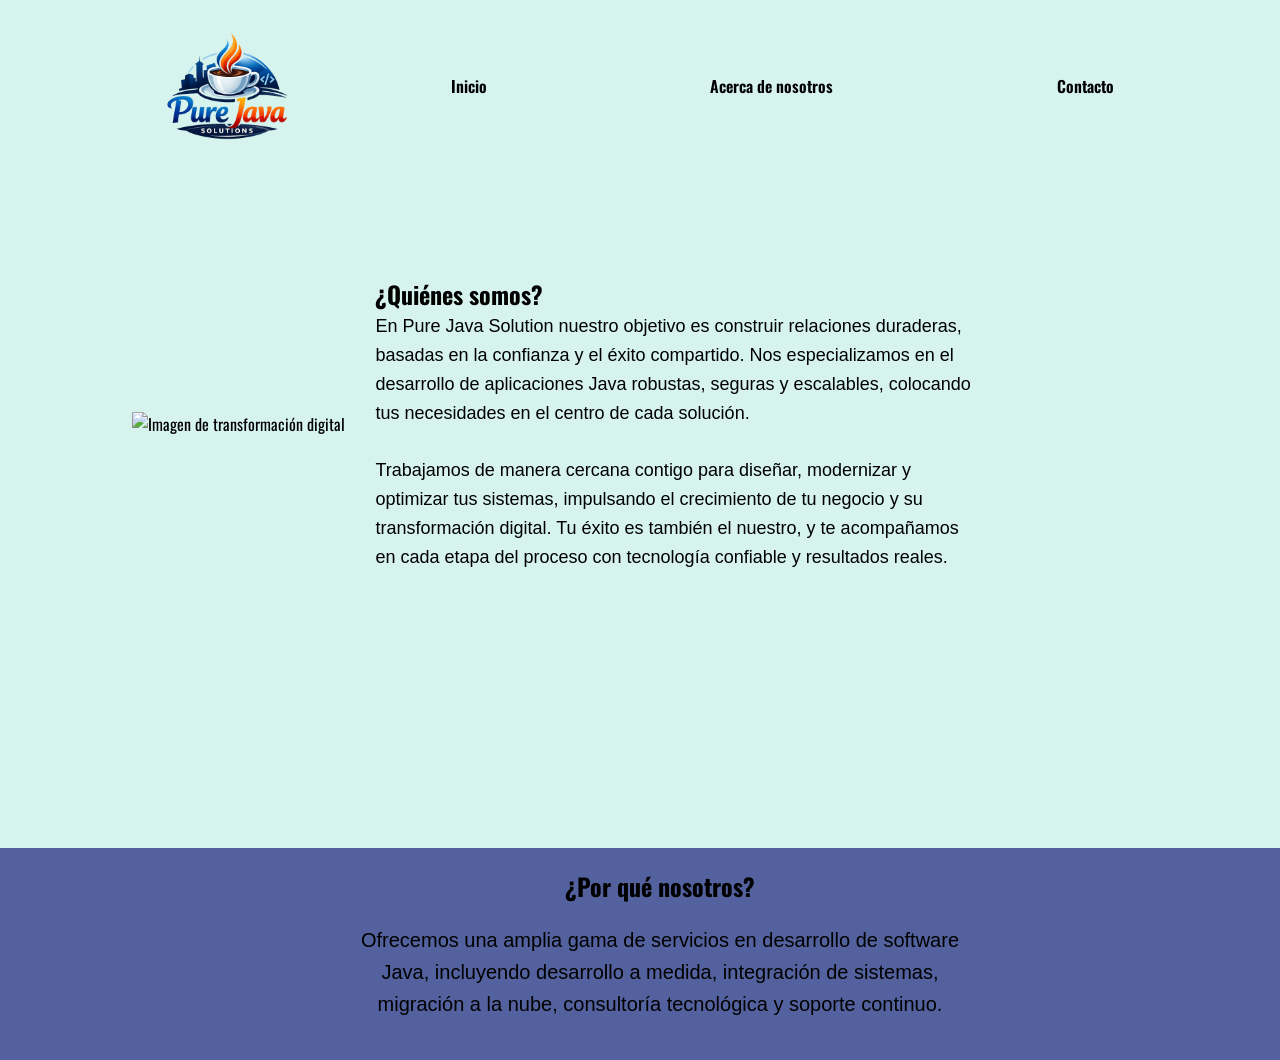
==== acerca.html @ 1e11dfd5 "creación de página acerca de nosotros y cambios en los estilos" ====
<!doctype html>
<html lang="en">
  <head>
    <meta charset="UTF-8" />
    <meta name="viewport" content="width=device-width, initial-scale=1.0" />
    <title>Document</title>
    <link rel="stylesheet" href="./styles/main.css" />

    <!-- fuentes -->

    <link rel="preconnect" href="https://fonts.googleapis.com" />
    <link rel="preconnect" href="https://fonts.gstatic.com" crossorigin />
    <link
      href="https://fonts.googleapis.com/css2?family=Oswald:wght@200..700&display=swap"
      rel="stylesheet"
    />
  </head>
  <body>
    <header>
      <nav id="navbar">
        <section class="img-container">
          <a href=""
            ><img
              src="./media/logo.png"
              alt="Logo Pure Java Solutions"
              class="img"
          /></a>
        </section>
        <section class="links-container">
          <a href="/index.html" class="link">Inicio</a>
          <a href="#" class="link">Acerca de nosotros</a>
          <a href="#" class="link">Contacto</a>
        </section>
      </nav>
    </header>
    <main>
      <div class="contenedor-acerca">
        <section class="descripcion"></section>
        <section>
          <img
            src="https://grupotimexico.com/wp-content/uploads/2025/02/GTIM-Expertos-en-Transformacion-Digital-Socios-Estrategicos.jpg"
            alt="Imagen de transformación digital"
            width="600px"
            height="600px"
            style="object-fit: contain;"
          />
        </section>
        <section class="descripcion">
        <h1>¿Quiénes somos?</h1>
          <p class="texto-descripcion">
            En Pure Java Solution nuestro objetivo es construir relaciones
            duraderas, basadas en la confianza y el éxito compartido. Nos
            especializamos en el desarrollo de aplicaciones Java robustas,
            seguras y escalables, colocando tus necesidades en el centro de cada
            solución.
            <br /><br />
            Trabajamos de manera cercana contigo para diseñar, modernizar y
            optimizar tus sistemas, impulsando el crecimiento de tu negocio y su
            transformación digital. Tu éxito es también el nuestro, y te
            acompañamos en cada etapa del proceso con tecnología confiable y
            resultados reales.
          </p>
        </section>
      </div>
      <section class="por-que-nosotros">
        <h1>¿Por qué nosotros?</h1>
        <p>Ofrecemos una amplia gama de servicios en desarrollo de software Java,
          incluyendo desarrollo a medida, integración de sistemas, migración a
          la nube, consultoría tecnológica y soporte continuo.</p>
      </section>
    </main>
    <footer></footer>
  </body>
</html>
---- styles/main.css ----
/* Paleta de colores */

html {
    --colorPrimario: #473472;
    --colorSecundario: #53629E;
    --colorTerciario: #87BAC3;
    --colorCuaternario: #D6F4ED;
}

* {
    padding: 0;
    margin: 0;
}

body {
    font-family: "Oswald", sans-serif;
}

/* Navbar */

header {
    display: flex;
    justify-content: center;
    position: fixed;
    top: 0;
    left: 0;
    width: 100%;
    z-index: 1000;
}

#navbar {
    height: 15vh;
    width: 80vw;
    display: flex;
    justify-content: space-around;
    align-items: center;
    background-color: var(--colorCuaternario);
    border-radius: 100px;
    margin-top: 2vh;
}

.img-container {
    height: 80%;
    margin-left: 3vw;
    width: 30%;
    display: flex;
    justify-content: flex-start;
}

.img {
    height: 100%;
}

.img:hover {
    transform: scale(1.01);
}

.links-container {
    width: 70%;
    display: flex;
    justify-content: space-between;
    margin-right: 3vw;
}

.link {
    text-decoration: none;
    color: black;
    font-weight: 600;
}

.link:hover {
    transform: scale(1.05);
    color: rgba(0, 0, 0, 0.651);
}

.link:active {
    transform: scale(.9);
    color: rgba(0, 0, 0, 0.401);
}

/* Inicio */
main {
    width: 100%;
    display: flex;
    flex-direction: column;
}

.contenedor-principal {
    background-color: var(--colorCuaternario);
    height: 80vh;
    display: flex;
    align-items: center;
    justify-content: space-around;
    padding: 4rem 8%;
    gap: 30px;
}

.descripcion {
    max-width: 600px;
}

.texto-descripcion {
    font-family: 'Arial', sans-serif;
    font-size: 18px;
    line-height: 1.6;
}

.boton {
    margin-top: 10px;
    font-family: 'Arial', sans-serif;
    display: inline-block;
    background-color: var(--colorTerciario);
    color: var(--colorSecundario);
    border-radius: 25px;
    padding: 14px 32px;
    text-decoration: none;
    font-weight: 600;
}

.boton:hover {
    box-shadow: 0 6px 20px rgba(0, 0, 0, 0.15);
}

.asesoramiento {
    background-color: var(--colorCuaternario);
    text-align: center;
    font-family: 'Arial', sans-serif;
    text-align: center;
}

.asesoramiento h2 {
    margin: 50px;
    font-size: 28px;
}

.servicios {
    font-family: 'Arial', sans-serif;
    background-color: var(--colorSecundario);
    font-size: 18px;
    padding: 50px 0;
}

.servicios h2 {
    text-align: center;
}

.servicios p {
    text-align: center;
    line-height: 1.6;
}

.tarjetas-servicios {
    display: flex;
    justify-content: center;
    gap: 100px;
}

.tarjeta {
    width: 300px;
    text-align: center;
    padding-bottom: 16px;
}

.tarjeta img {
    width: 100%;
    height: 200px;
    object-fit: cover;
    border-radius: 50%;
}

.tarjeta h3 {
    margin: 12px 0 8px;
    font-size: 18px;
    color: var(--colorPrimario);
    font-family: 'Arial', sans-serif;
}

.tarjeta p {
    font-family: 'Arial', sans-serif;
    padding: 0 12px;
    font-size: 14px;
    color: var(--colorPrimario);
}


/* Acerca de nosotros */
.contenedor-acerca {
    background-color: var(--colorCuaternario);
    height: 80vh;
    display: flex;
    align-items: center;
    padding: 4rem 8%;
    gap: 30px;
}

.por-que-nosotros {
    width: 100%;
    text-align: center;
    padding: 20px;
    background-color: var(--colorSecundario);

}

.por-que-nosotros h2 {
    font-family: 'Arial', sans-serif;
    font-size: 28px;
}

.por-que-nosotros p {
    margin: 20px auto;
    max-width: 600px;
    font-family: 'Arial', sans-serif;
    line-height: 1.6;
    font-size: 20px;
}

/* Contacto */
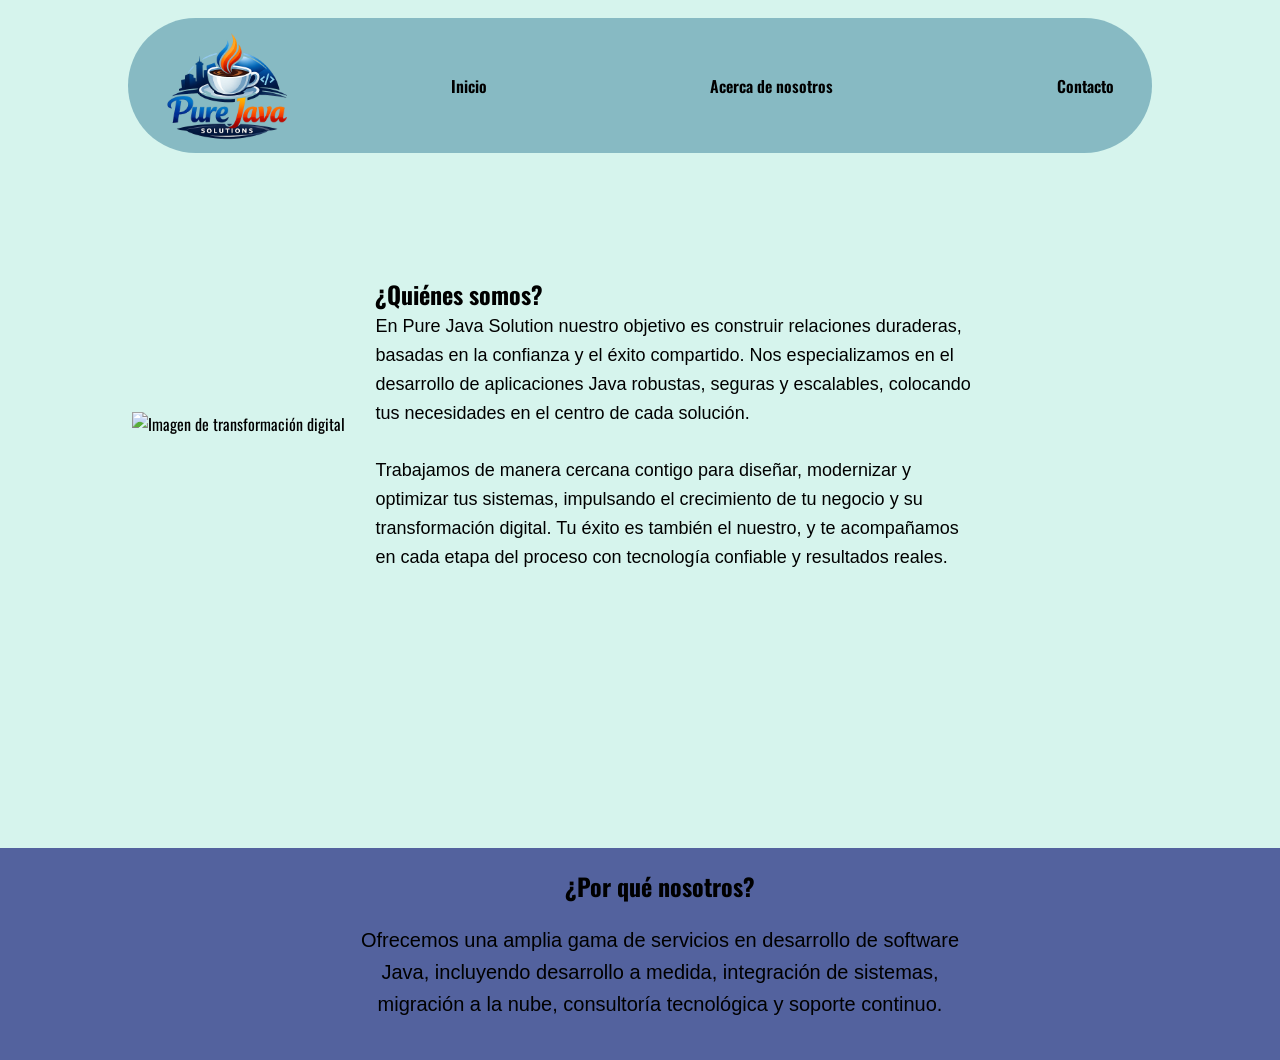
==== commit 07fd34d1: "Añade links a navbar de todas las paginas" ====
--- a/acerca.html
+++ b/acerca.html
@@ -19,7 +19,7 @@
     <header>
       <nav id="navbar">
         <section class="img-container">
-          <a href=""
+          <a href="./index.html"
             ><img
               src="./media/logo.png"
               alt="Logo Pure Java Solutions"
@@ -27,9 +27,9 @@
           /></a>
         </section>
         <section class="links-container">
-          <a href="/index.html" class="link">Inicio</a>
-          <a href="#" class="link">Acerca de nosotros</a>
-          <a href="#" class="link">Contacto</a>
+          <a href="./index.html" class="link">Inicio</a>
+          <a href="./acerca.html" class="link">Acerca de nosotros</a>
+          <a href="./contacto.html" class="link">Contacto</a>
         </section>
       </nav>
     </header>
--- a/styles/main.css
+++ b/styles/main.css
@@ -14,6 +14,7 @@
 
 body {
     font-family: "Oswald", sans-serif;
+    background-color: var(--colorCuaternario);
 }
 
 /* Navbar */
@@ -34,7 +35,7 @@
     display: flex;
     justify-content: space-around;
     align-items: center;
-    background-color: var(--colorCuaternario);
+    background-color: var(--colorTerciario);
     border-radius: 100px;
     margin-top: 2vh;
 }
@@ -214,4 +215,88 @@
     font-size: 20px;
 }
 
-/* Contacto */+/* Contacto */
+
+.container-form{
+    display: flex;
+    justify-content: center;
+    align-items: center;
+    margin-top: 20vh;
+}
+
+.formulario-container{
+    width: 80vw;
+    height: 80vh;
+    background-image: linear-gradient(rgba(0, 0, 0, 0.6), rgba(0, 0, 0, 0.6)), url(../media/Contacto_formulario_fondo.webp);
+    background-size: cover;
+    background-position: center;
+    background-repeat: no-repeat;
+    background-color: rgba(0, 0, 0, 0.8);
+    border-radius: 10px;
+    color:white;
+    display: flex;
+    flex-direction: row;
+}
+
+.texto{
+    width: 50%;
+    height: 100%;
+    display: flex;
+    flex-direction: column;
+    justify-content: center;
+    padding-left: 2%;
+}
+
+.formulario{
+    display: flex;
+    flex-direction: column;
+    width: 50%;
+    height: 100%;
+    justify-content: center;
+    padding-right: 2%;
+}
+
+.entrada{
+    height: 5vh;
+}
+
+.largo{
+    height: 20vh;
+}
+
+.btn-formulario{
+    width: 50%;
+    margin-top: 2%;
+}
+
+.texto-primario{
+    font-size: 60px;
+    font-weight: 700;
+}
+
+.texto-secundario{
+    font-size: 20px;
+    font-weight: 400;
+/* Footer */
+
+
+div.contacto {
+    background-color: var(--colorTerciario);
+    color: var(--colorSecundario);
+    padding: 2px 20px 2px 20px;
+}
+
+div.container {
+    background-color: var(--colorCuaternario);
+    color: var(--colorTerciario);
+    border-top: 1px solid #473472;
+    display: flex;
+    justify-content: space-between;
+    align-items: center;
+    box-sizing:content-box;
+}
+
+.redes svg {
+    width: 24px;
+    height: 24px;
+}
